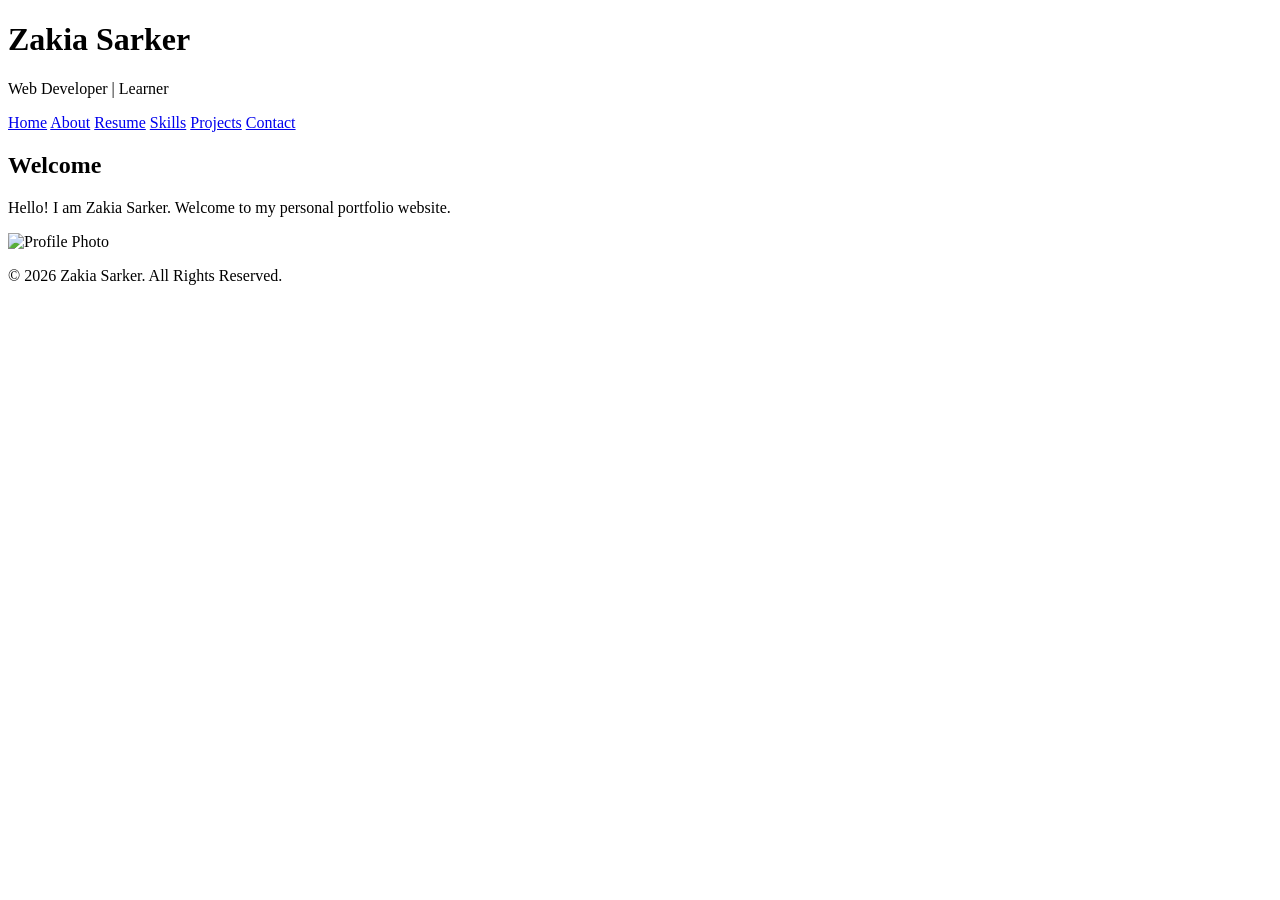
==== index.html @ 16c868cc "Add initial HTML structure for portfolio website" ====
<!DOCTYPE html>
<html lang="en">
<head>
    <meta charset="UTF-8">
    <meta name="viewport" content="width=device-width, initial-scale=1.0">
    <title>My Portfolio</title>
    <link rel="stylesheet" href="style.css">
</head>
<body>

<header>
    <h1>Zakia Sarker</h1>
    <p>Web Developer | Learner</p>
</header>

<nav>
    <a href="index.html">Home</a>
    <a href="about.html">About</a>
    <a href="resume.html">Resume</a>
    <a href="skills.html">Skills</a>
    <a href="projects.html">Projects</a>
    <a href="contact.html">Contact</a>
</nav>

<section>
    <h2>Welcome</h2>
    <p>Hello! I am Zakia Sarker. Welcome to my personal portfolio website.</p>

    <img src="images/profile.jpg" alt="Profile Photo" width="200">
</section>

<footer>
    <p>&copy; 2026 Zakia Sarker. All Rights Reserved.</p>
</footer>

</body>
</html>
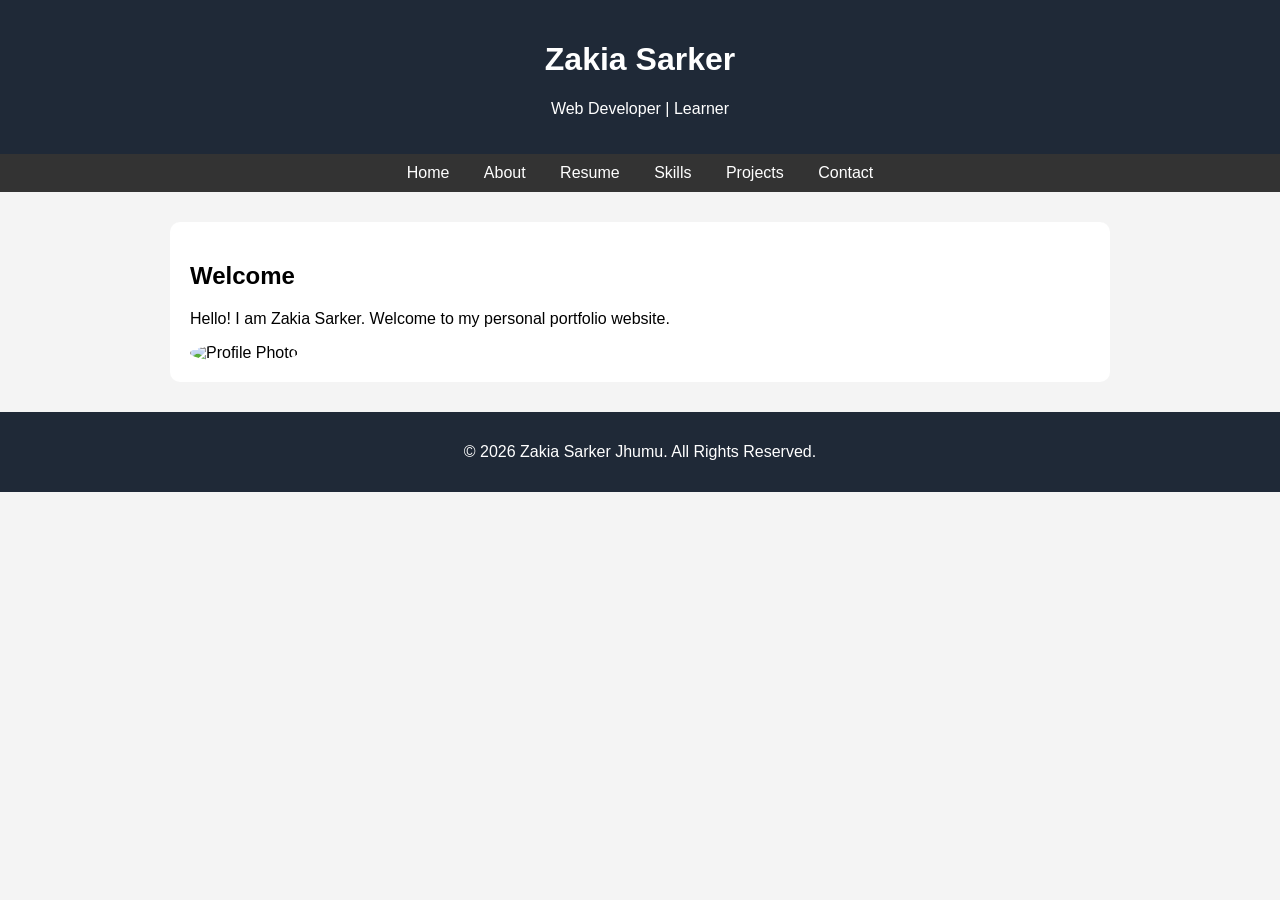
==== commit 078a30ef: "Update footer copyright name to include 'Jhumu'" ====
--- a/index.html
+++ b/index.html
@@ -30,7 +30,7 @@
 </section>
 
 <footer>
-    <p>&copy; 2026 Zakia Sarker. All Rights Reserved.</p>
+    <p>&copy; 2026 Zakia Sarker Jhumu. All Rights Reserved.</p>
 </footer>
 
 </body>
--- a/style.css
+++ b/style.css
@@ -0,0 +1,47 @@
+body{
+    margin:0;
+    font-family:Arial,sans-serif;
+    background:#f4f4f4;
+}
+
+header{
+    background:#1f2937;
+    color:white;
+    text-align:center;
+    padding:20px;
+}
+
+nav{
+    background:#333;
+    text-align:center;
+    padding:10px;
+}
+
+nav a{
+    color:white;
+    text-decoration:none;
+    margin:15px;
+}
+
+nav a:hover{
+    color:yellow;
+}
+
+section{
+    max-width:900px;
+    margin:30px auto;
+    background:white;
+    padding:20px;
+    border-radius:10px;
+}
+
+img{
+    border-radius:50%;
+}
+
+footer{
+    background:#1f2937;
+    color:white;
+    text-align:center;
+    padding:15px;
+}
